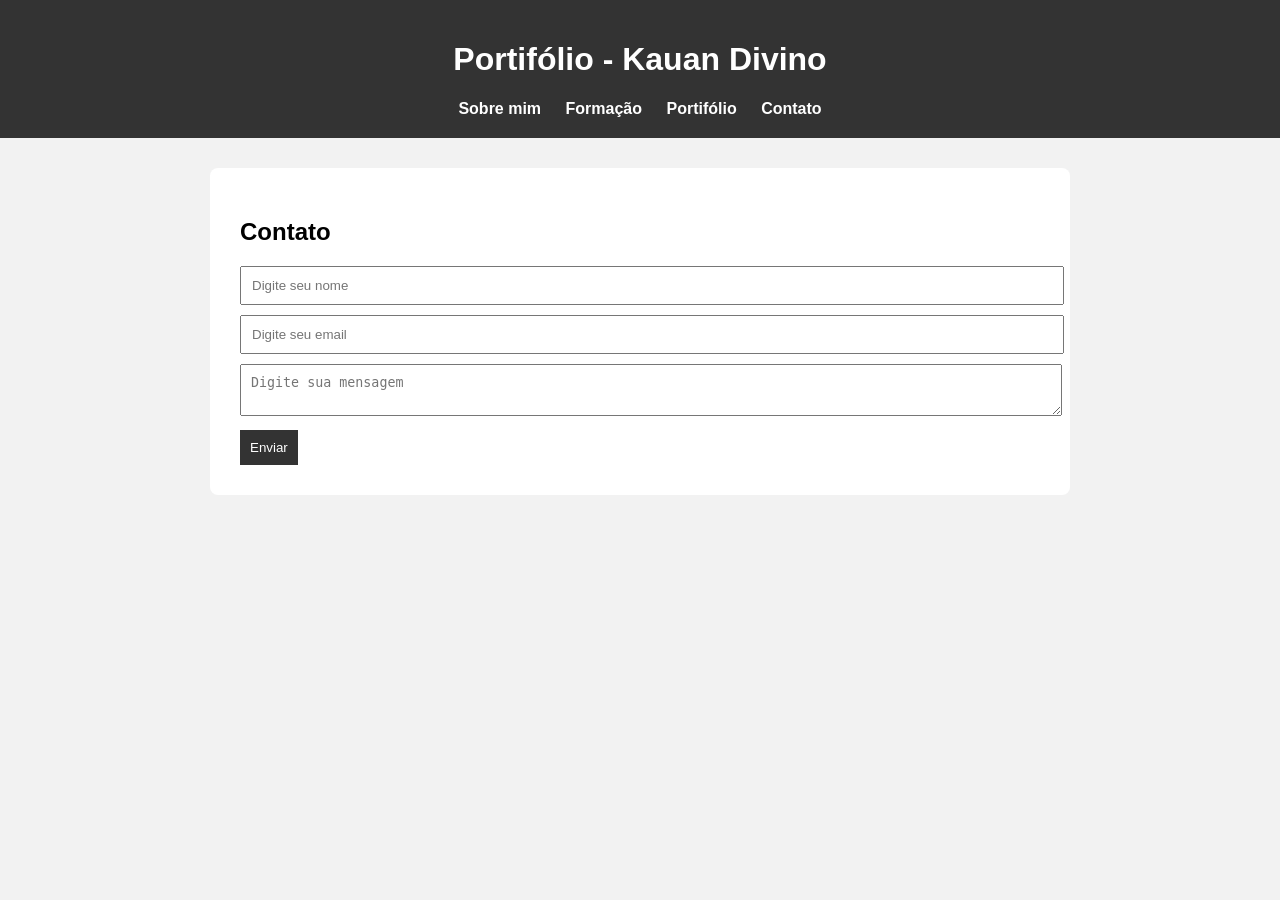
==== contato.html @ 4f7621c8 "Add files via upload" ====
<!DOCTYPE html>
<html lang="pt-br">

<head>
    <meta charset="UTF-8">
    <title>Contato</title>

    <link rel="stylesheet" href="style.css">

</head>

<body>

    <header>

        <h1>Portifólio - Kauan Divino</h1>

        <nav>
            <a href="index.html">Sobre mim</a>
            <a href="formacao.html">Formação</a>
            <a href="portifolio.html">Portifólio</a>
            <a href="contato.html">Contato</a>
        </nav>

    </header>


    <main>

        <h2>Contato</h2>

        <form id="formContato">

            <input type="text" id="nome" placeholder="Digite seu nome">

            <input type="email" id="email" placeholder="Digite seu email">

            <textarea id="mensagem" placeholder="Digite sua mensagem"></textarea>

            <button type="submit">Enviar</button>

        </form>

    </main>

    <script src="script.js"></script>

</body>

</html>
---- style.css ----
body {
    font-family: Arial;
    margin: 0;
    background: #f2f2f2;
}

header {
    background: #333;
    color: white;
    text-align: center;
    padding: 20px;
}

nav a {
    color: white;
    margin: 10px;
    text-decoration: none;
    font-weight: bold;
}

nav a:hover {
    color: #00bfff;
}

main {
    background: white;
    max-width: 800px;
    margin: 30px auto;
    padding: 30px;
    border-radius: 8px;
}

input,
textarea {
    width: 100%;
    padding: 10px;
    margin-bottom: 10px;
}

button {
    padding: 10px;
    background: #333;
    color: white;
    border: none;
    cursor: pointer;
}
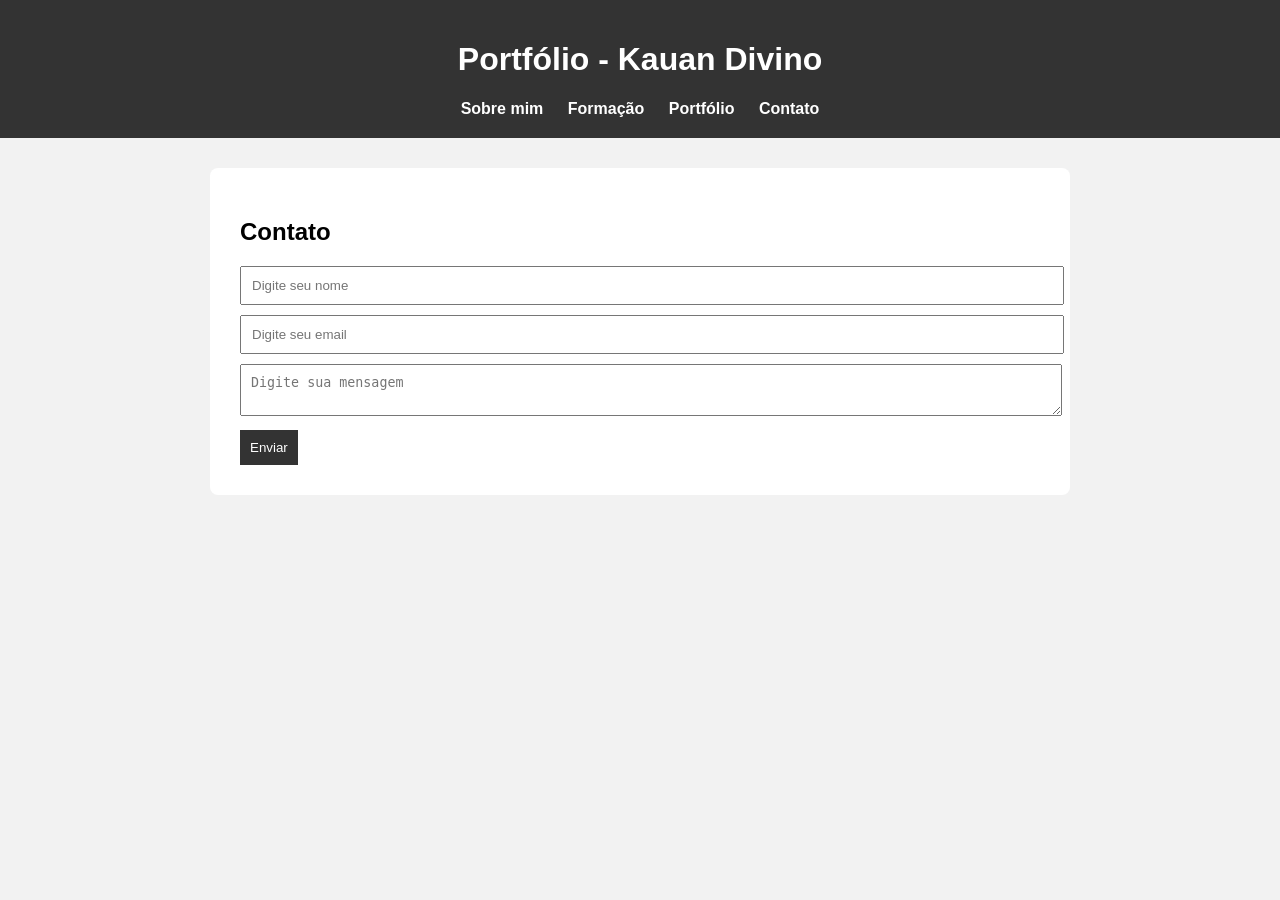
==== commit 3b8ff8f4: "Update contato.html" ====
--- a/contato.html
+++ b/contato.html
@@ -13,12 +13,13 @@
 
     <header>
 
-        <h1>Portifólio - Kauan Divino</h1>
+        <h1>Portfólio - Kauan Divino</h1>
 
+        <!-- Menu de navegação -->
         <nav>
             <a href="index.html">Sobre mim</a>
             <a href="formacao.html">Formação</a>
-            <a href="portifolio.html">Portifólio</a>
+            <a href="portfolio.html">Portfólio</a>
             <a href="contato.html">Contato</a>
         </nav>
 
@@ -29,6 +30,7 @@
 
         <h2>Contato</h2>
 
+        <!-- Formulário de contato -->
         <form id="formContato">
 
             <input type="text" id="nome" placeholder="Digite seu nome">
@@ -47,4 +49,4 @@
 
 </body>
 
-</html>+</html>
